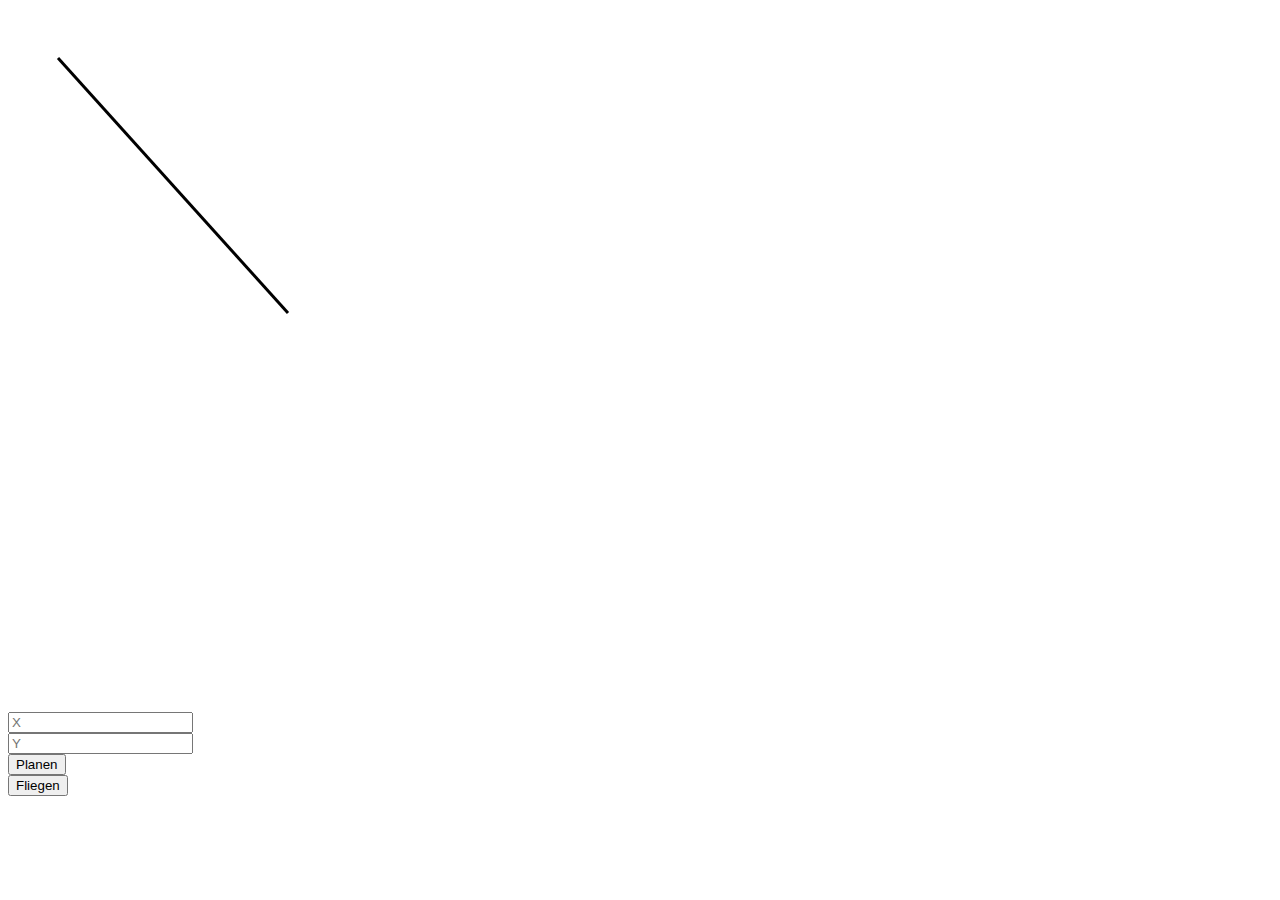
==== level0.html @ d204b1a1 "rewriting level1 as level0 from scratch...fml" ====
<!doctype html>
<html lang="de">
<head>
    <meta charset="UTF-8">
    <meta name="viewport"
          content="width=device-width, user-scalable=no, initial-scale=1.0, maximum-scale=1.0, minimum-scale=1.0">
    <meta http-equiv="X-UA-Compatible" content="ie=edge">
    <title>Level 0</title>

    <link href="https://necolas.github.io/normalize.css/5.0.0/normalize.css" type="text/css" rel="stylesheet">
    <script src="lib/easeljs-0.8.2.min.js" type="application/javascript"></script>
    <!--<link href="css/style.css" type="text/css" rel="stylesheet">-->
    <script src="https://code.createjs.com/createjs-2013.12.12.min.js"></script>
    <script src="js/level0.js" type="application/javascript"></script>
    <!--<script src="js/script.js" type="application/javascript"></script>-->
    <!--<link href="css/style1.css" type="text/css" rel="stylesheet">-->
</head>
<body onload="init()"><canvas id="stage" width="1200" height="700">
</canvas><br>
<input type="number" id="x" placeholder="X"><br>
<input type="number" id="y" placeholder="Y"><br>
<button type="button" onclick="plan()" type="button">Planen</button><br>
<button type="button" onclick="fly()" type="button">Fliegen</button>
</body>
</html>
---- css/style.css ----
/* Custom Stylesheet */
/**
 * Use this file to override Materialize files so you can update
 * the core Materialize files in the future
 *
 * Made By MaterializeCSS.com
 */

.icon-block {
  padding: 0 15px;
}
.icon-block .material-icons {
	font-size: inherit;
}
---- css/style1.css ----
/* Specific CSS-Styles to Level1 */

#stage {
    background-color: black;
    margin-left: 350px;
    margin-top: 100px;
}
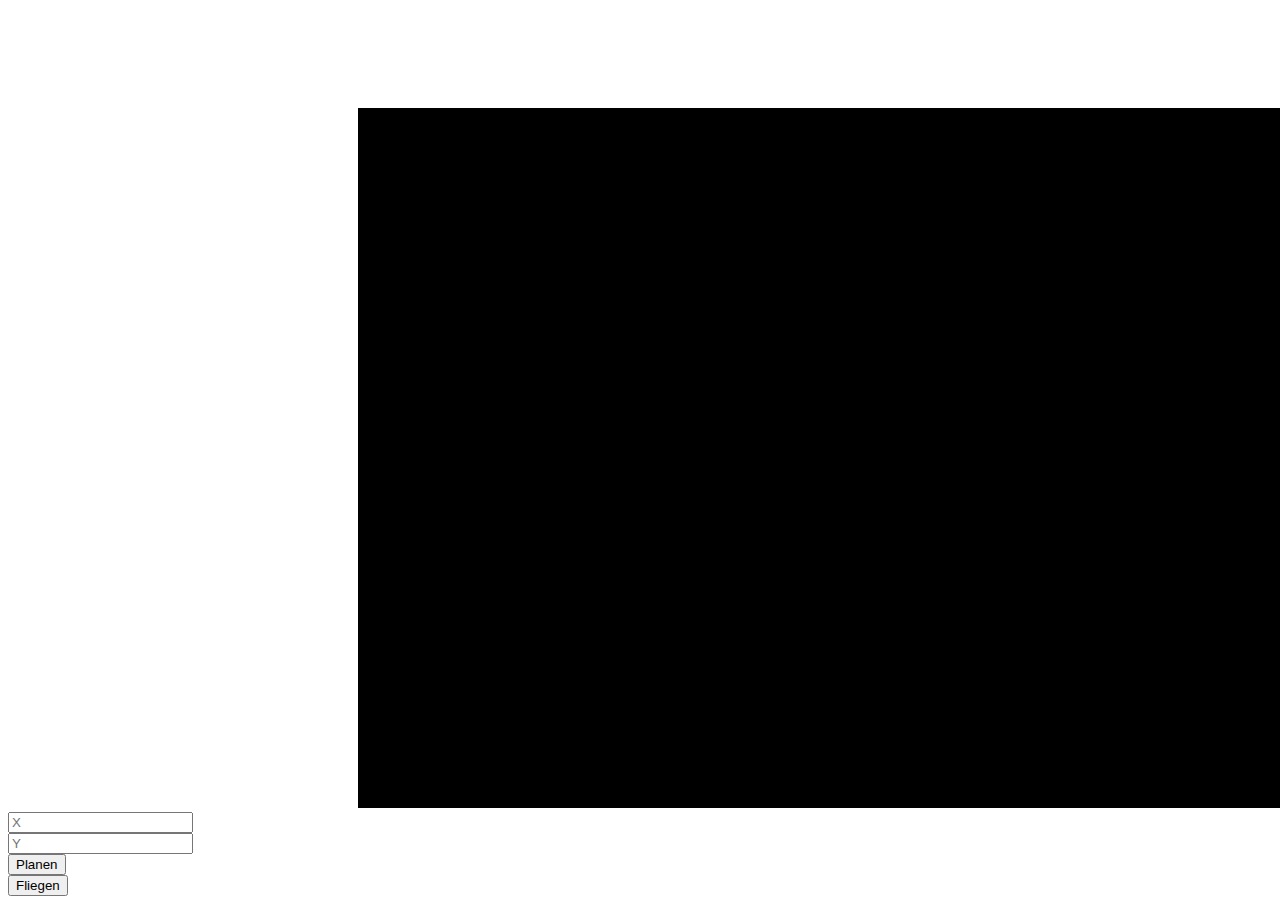
==== commit e5d011b9: "rewriting level1 as level0 from scratch...fml" ====
--- a/level0.html
+++ b/level0.html
@@ -8,12 +8,12 @@
     <title>Level 0</title>
 
     <link href="https://necolas.github.io/normalize.css/5.0.0/normalize.css" type="text/css" rel="stylesheet">
+    <link href="css/style1.css" type="text/css" rel="stylesheet">
+
+
     <script src="lib/easeljs-0.8.2.min.js" type="application/javascript"></script>
-    <!--<link href="css/style.css" type="text/css" rel="stylesheet">-->
-    <script src="https://code.createjs.com/createjs-2013.12.12.min.js"></script>
     <script src="js/level0.js" type="application/javascript"></script>
     <!--<script src="js/script.js" type="application/javascript"></script>-->
-    <!--<link href="css/style1.css" type="text/css" rel="stylesheet">-->
 </head>
 <body onload="init()"><canvas id="stage" width="1200" height="700">
 </canvas><br>
